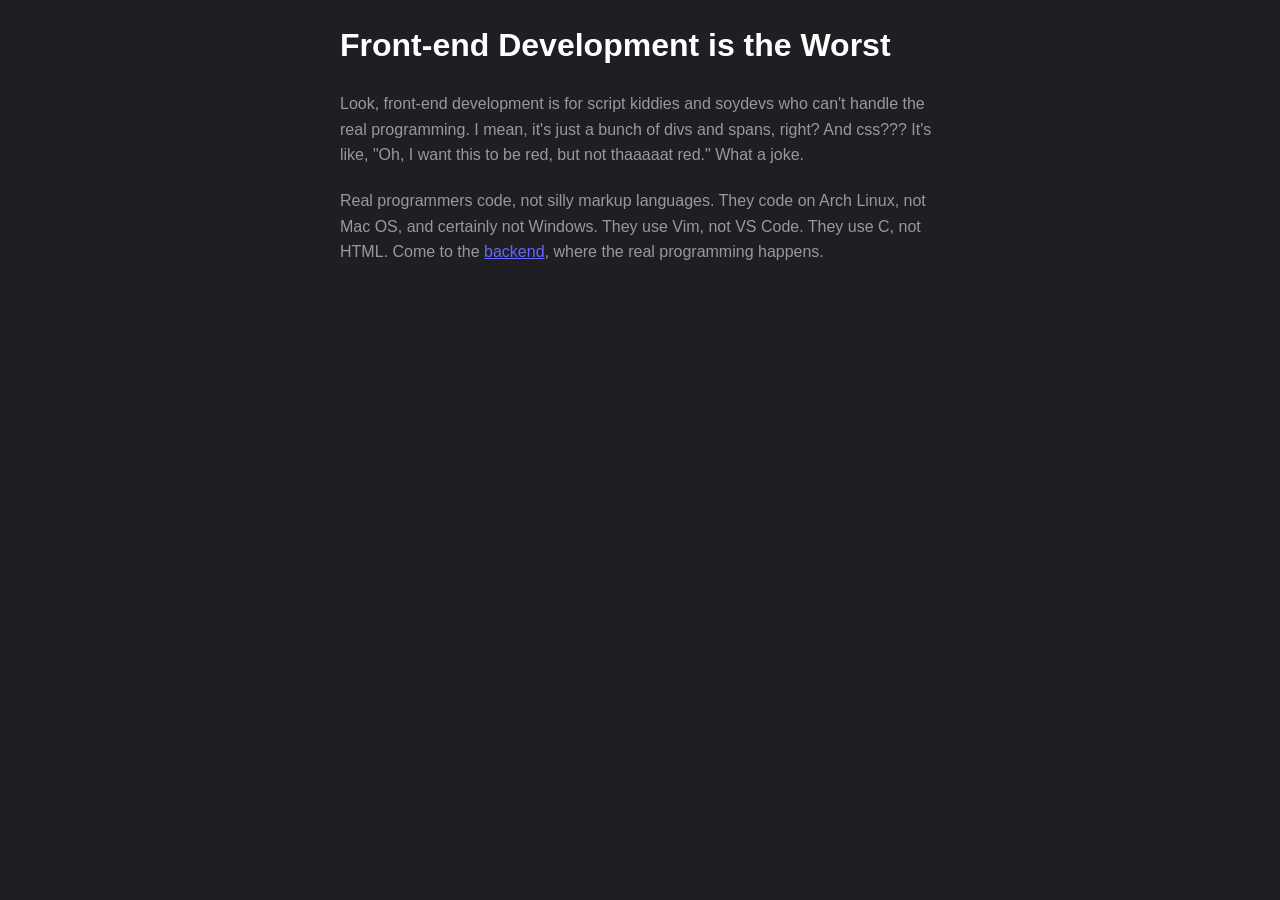
==== public/index.html @ 348ef014 "Start project & add TextNode class" ====
<html>

<head>
    <title>Why Frontend Development Sucks</title>
    <link rel="stylesheet" href="styles.css">
</head>

<body>
    <h1>Front-end Development is the Worst</h1>
    <p>
        Look, front-end development is for script kiddies and soydevs who can't handle the real programming. I mean,
        it's just a bunch of divs and spans, right? And css??? It's like, "Oh, I want this to be red, but not thaaaaat
        red." What a joke.
    </p>
    <p>
        Real programmers code, not silly markup languages. They code on Arch Linux, not Mac OS, and certainly not
        Windows. They use Vim, not VS Code. They use C, not HTML. Come to the <a
            href="https://www.boot.dev">backend</a>, where the real programming
        happens.
    </p>
</body>

</html>
---- public/styles.css ----
body {
    font-family: Arial, sans-serif;
    line-height: 1.6;
    margin: 0;
    padding: 0;
    background-color: #1f1f23;
}

body {
    max-width: 600px;
    margin: 0 auto;
    padding: 20px;
}

h1 {
    color: #ffffff;
    margin-bottom: 20px;
}

p {
    color: #999999;
    margin-bottom: 20px;
}

a {
    color: #6568ff;
}
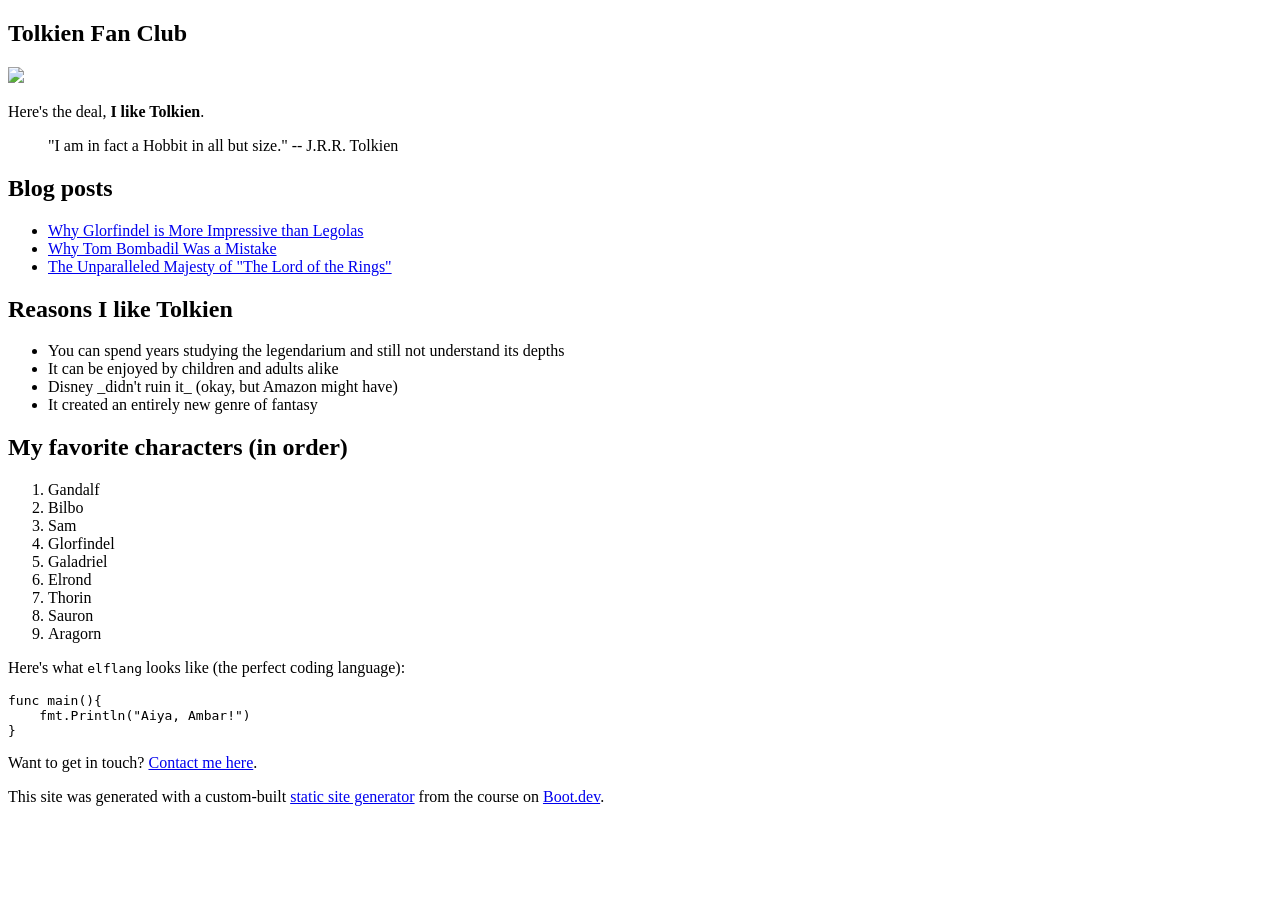
==== commit 54547c63: "Add more pages" ====
--- a/public/index.html
+++ b/public/index.html
@@ -1,23 +1,20 @@
+<!DOCTYPE html>
 <html>
 
 <head>
-    <title>Why Frontend Development Sucks</title>
-    <link rel="stylesheet" href="styles.css">
+    <meta charset="utf-8">
+    <meta name="viewport" content="width=device-width, initial-scale=1">
+    <title> Tolkien Fan Club </title>
+    <link href="/index.css" rel="stylesheet">
 </head>
 
 <body>
-    <h1>Front-end Development is the Worst</h1>
-    <p>
-        Look, front-end development is for script kiddies and soydevs who can't handle the real programming. I mean,
-        it's just a bunch of divs and spans, right? And css??? It's like, "Oh, I want this to be red, but not thaaaaat
-        red." What a joke.
-    </p>
-    <p>
-        Real programmers code, not silly markup languages. They code on Arch Linux, not Mac OS, and certainly not
-        Windows. They use Vim, not VS Code. They use C, not HTML. Come to the <a
-            href="https://www.boot.dev">backend</a>, where the real programming
-        happens.
-    </p>
+    <article>
+        <div><h1>Tolkien Fan Club</h1><p><img src="/images/tolkien.png"></img></p><p>Here's the deal, <b>I like Tolkien</b>.</p><blockquote>"I am in fact a Hobbit in all but size."  -- J.R.R. Tolkien</blockquote><h2>Blog posts</h2><ul><li><a href="/blog/glorfindel">Why Glorfindel is More Impressive than Legolas</a></li><li><a href="/blog/tom">Why Tom Bombadil Was a Mistake</a></li><li><a href="/blog/majesty">The Unparalleled Majesty of "The Lord of the Rings"</a></li></ul><h2>Reasons I like Tolkien</h2><ul><li>You can spend years studying the legendarium and still not understand its depths</li><li>It can be enjoyed by children and adults alike</li><li>Disney _didn't ruin it_ (okay, but Amazon might have)</li><li>It created an entirely new genre of fantasy</li></ul><h2>My favorite characters (in order)</h2><ol><li>Gandalf</li><li>Bilbo</li><li>Sam</li><li>Glorfindel</li><li>Galadriel</li><li>Elrond</li><li>Thorin</li><li>Sauron</li><li>Aragorn</li></ol><p>Here's what <code>elflang</code> looks like (the perfect coding language):</p><pre><code>func main(){
+    fmt.Println("Aiya, Ambar!")
+}
+</code></pre><p>Want to get in touch? <a href="/contact">Contact me here</a>.</p><p>This site was generated with a custom-built <a href="https://www.boot.dev/courses/build-static-site-generator-python">static site generator</a> from the course on <a href="https://www.boot.dev">Boot.dev</a>.</p></div>
+    </article>
 </body>
 
 </html>
